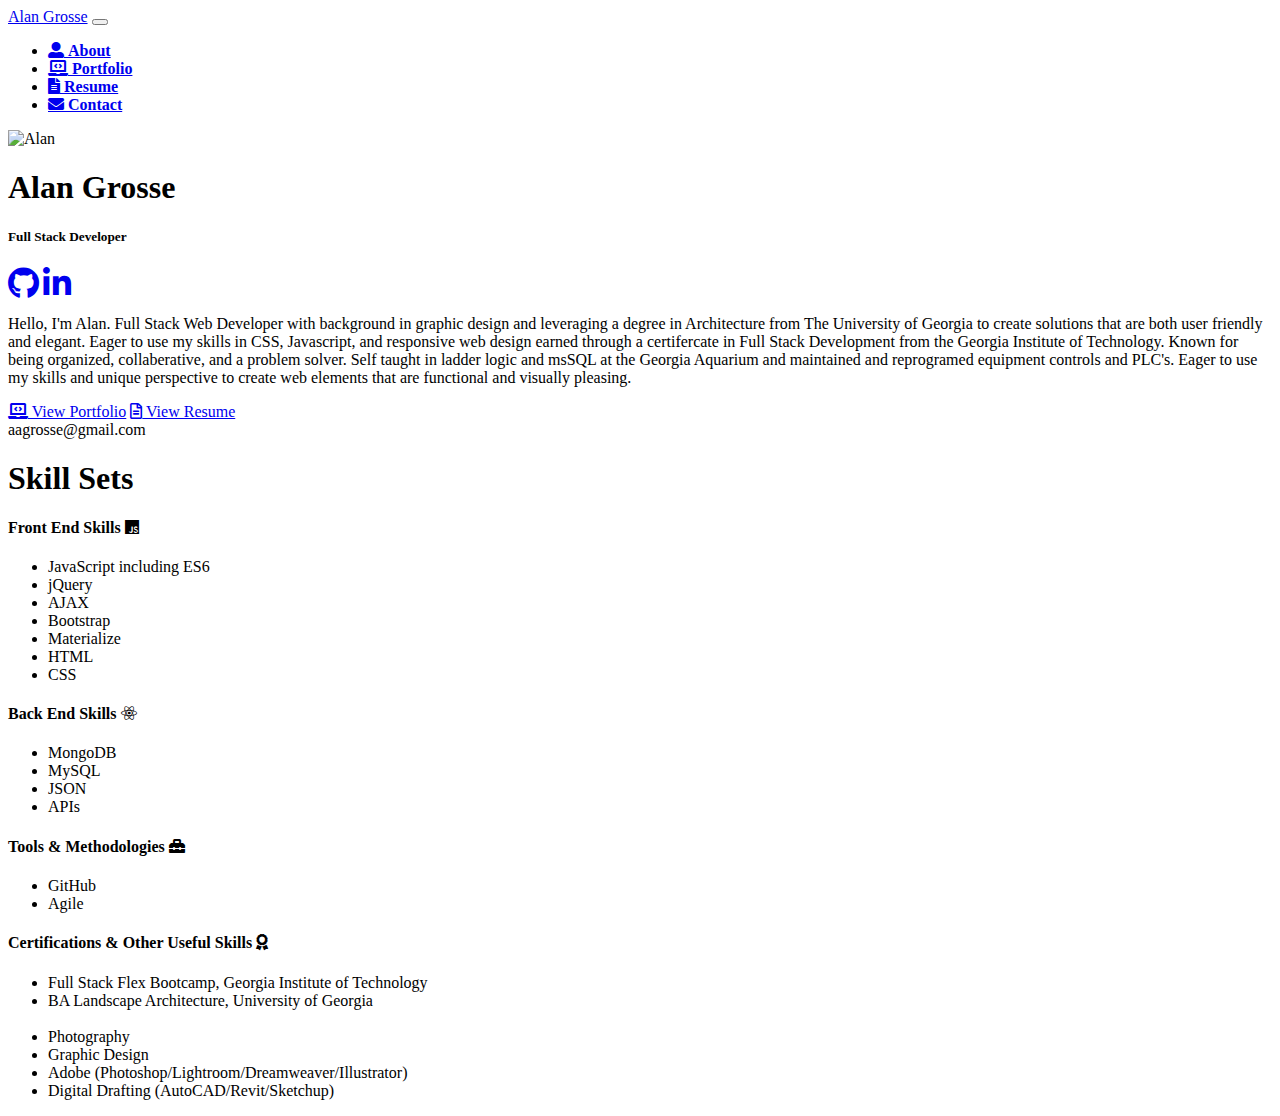
==== index.html @ f5abc9c3 "added html and css" ====
<!DOCTYPE html>
<html lang="en">

<head>
  <!-- Required meta tags -->
  <meta charset="utf-8" />
  <meta name="viewport" content="width=device-width, initial-scale=1, shrink-to-fit=no" />

  <!-- Bootswatch CSS -->
  <link rel="stylesheet" href="https://cdnjs.cloudflare.com/ajax/libs/bootswatch/4.3.1/slate/bootstrap.min.css" />
  <link rel="stylesheet" href="https://use.fontawesome.com/releases/v5.8.1/css/all.css" />
  <link rel="stylesheet" href="C:\Users\aagrosse\bootcampproj\folioThree\assets\style.css" />

  <title>Alan Grosse</title>
</head>

<body>
  <div class="container">
    <!-- NAVBAR -->
    <nav class="navbar fixed-top navbar-expand-lg navbar-dark bg-primary">
      <a class="navbar-brand" href="#">Alan Grosse</a>
      <button class="navbar-toggler" type="button" data-toggle="collapse" data-target="#navbarColor02"
        aria-controls="navbarColor02" aria-expanded="false" aria-label="Toggle navigation">
        <span class="navbar-toggler-icon"></span>
      </button>

      <div class="collapse navbar-collapse" id="navbarColor02">
        <ul class="navbar-nav mr-auto">
          <li class="nav-item">
            <a class="nav-link fas fa-user-alt text-info" href="#"> About</a>
          </li>
          <li class="nav-item">
            <a class="nav-link fas fa-laptop-code" href="portfolio.html"> Portfolio</a>
          </li>
          <li class="nav-item">
            <a class="nav-link fas fa-file-alt" href="resume.html"> Resume</a>
          </li>
          <li class="nav-item">
            <a class="nav-link fas fa-envelope" href="contact.html"> Contact</a>
          </li>
        </ul>
      </div>
    </nav>
    <!-- END NAVBAR -->
 














    <!-- About Card -->
    <div class="row">
      <div class="card mb-3 shadow">
        <div class="row no-gutters">
          <div class="col-md-2">
            <img src="assets/images/AAG09457.JPG" id= "profile" class="card-img p-2" alt="Alan" />
          </div>
          <div class="col-md-10">
            <h1 class="card-header">Alan Grosse</h1>
            <div class="card-body">
              <h5 class="card-title">Full Stack Developer</h5>
              <a href="https://github.com/aagrosse" target="_blank"><i
                  class="fab fa-github fa-2x p-2 text-info"></i></a>
              <a href="https://www.linkedin.com/in/alan-grosse-89101312" target="_blank"><i
                  class="fab fa-linkedin-in fa-2x p-2 text-info"></i></a>
            </div>
            <div class="card-body">
              <p class="card-text">
                Hello, I'm Alan.  Full Stack Web Developer with background in graphic design and leveraging a degree in 
                Architecture from The University of Georgia to create solutions that are both user friendly and elegant.  Eager to use 
                my skills in CSS, Javascript, and responsive web design earned through a certifercate  in  Full Stack Development from the 
                Georgia Institute of Technology.  Known for being organized, collaberative, and a problem solver.  Self taught in ladder logic and msSQL at
                the Georgia Aquarium and maintained and reprogramed equipment controls and PLC's.  Eager to use my skills and unique perspective to 
                create web elements that are functional and visually pleasing.
              </p>
            </div>
          </div>
        </div>
        <div class="card-body">
          <a class="btn btn-danger" href="portfolio.html"><i class="fas fa-laptop-code"></i> View
            Portfolio</a>
          <a class="btn btn-link btn-secondary" href="resume.html"> <i class="far fa-file-alt"></i> View Resume</a>
        </div>
        <div class="card-footer text-muted">
          aagrosse@gmail.com
        </div>
      </div>
      

      <!-- Skills Cards -->
      <div class="div pl-3 mt-2">
        <h1 class="pb-3">Skill Sets</h1>
      </div>
      <div class="row">
        <!-- Card 1 -->
        <div class="col-md-4 px-1">
          <div class="card border-primary mb-3">
            <!-- <div class="card-header">Front End</div> -->
            <div class="card-body shadow">
              <h4 class="card-title ">Front End Skills <i class="fab fa-js text-info"></i> </h4>
              <ul>
                <li>JavaScript including ES6</li>
                <li>jQuery</li>
                <li>AJAX</li>
                <li>Bootstrap</li>
                <li>Materialize</li>
                <li>HTML</li>
                <li>CSS</li>
              </ul>
            </div>
          </div>
        </div>
        <!-- end Card 1 -->
        <!-- Card 2 -->
        <div class="col-md-4 px-1">
          <div class="card border-primary mb-3">
            <!-- <div class="card-header">Back End</div> -->
            <div class="card-body shadow">
              <h4 class="card-title">Back End Skills <i class="fab fa-react text-info"></i></h4>
              <ul>
                <li>MongoDB</li>
                <li>MySQL</li>
                <li>JSON</li>
                <li>APIs</li>
              </ul>
            </div>
          </div>
        </div>
        <!-- end Card 2 -->

        <!-- Card 4 -->
        <div class="col-md-4 px-1">
          <div class="card border-primary mb-3">
            <!-- <div class="card-header">Tools</div> -->
            <div class="card-body shadow">
              <h4 class="card-title">Tools & Methodologies <i class="fas fa-toolbox text-info"></i></h4>
              <ul>
                <li>GitHub</li>
                <li>Agile</li>
                </ul>
            </div>
          </div>
        </div>
        <!-- end Card 4 -->
        <!-- Card 3 -->
        <div class="col-md-12 px-1">
          <div class="card border-primary mb-3">
            <!-- <div class="card-header">Credentials</div> -->
            <div class="card-body shadow">
              <h4 class="card-title">Certifications & Other Useful Skills <i class="fas fa-award text-info"></i></h4>
              <ul>
                
                <li>Full Stack Flex Bootcamp, Georgia Institute of Technology</li>
                <li>BA Landscape Architecture, University of Georgia</li>
                <br>
                <li>Photography</li>
                <li>Graphic Design</li>
                <li>Adobe (Photoshop/Lightroom/Dreamweaver/Illustrator)</li>
                <li>Digital Drafting (AutoCAD/Revit/Sketchup)</li>
                
              </ul>
            </div>
          </div>
        </div>
        <!-- end Card 3 -->
      </div>
    </div>

    <!-- Optional JavaScript -->
    <!-- jQuery first, then Popper.js, then Bootstrap JS -->
    <script src="https://code.jquery.com/jquery-3.3.1.slim.min.js"
      integrity="sha384-q8i/X+965DzO0rT7abK41JStQIAqVgRVzpbzo5smXKp4YfRvH+8abtTE1Pi6jizo"
      crossorigin="anonymous"></script>
    <script src="https://cdnjs.cloudflare.com/ajax/libs/popper.js/1.14.7/umd/popper.min.js"
      integrity="sha384-UO2eT0CpHqdSJQ6hJty5KVphtPhzWj9WO1clHTMGa3JDZwrnQq4sF86dIHNDz0W1"
      crossorigin="anonymous"></script>
    <script src="https://stackpath.bootstrapcdn.com/bootstrap/4.3.1/js/bootstrap.min.js"
      integrity="sha384-JjSmVgyd0p3pXB1rRibZUAYoIIy6OrQ6VrjIEaFf/nJGzIxFDsf4x0xIM+B07jRM"
      crossorigin="anonymous"></script>
    <script src="app.js"></script>
</body>

</html>
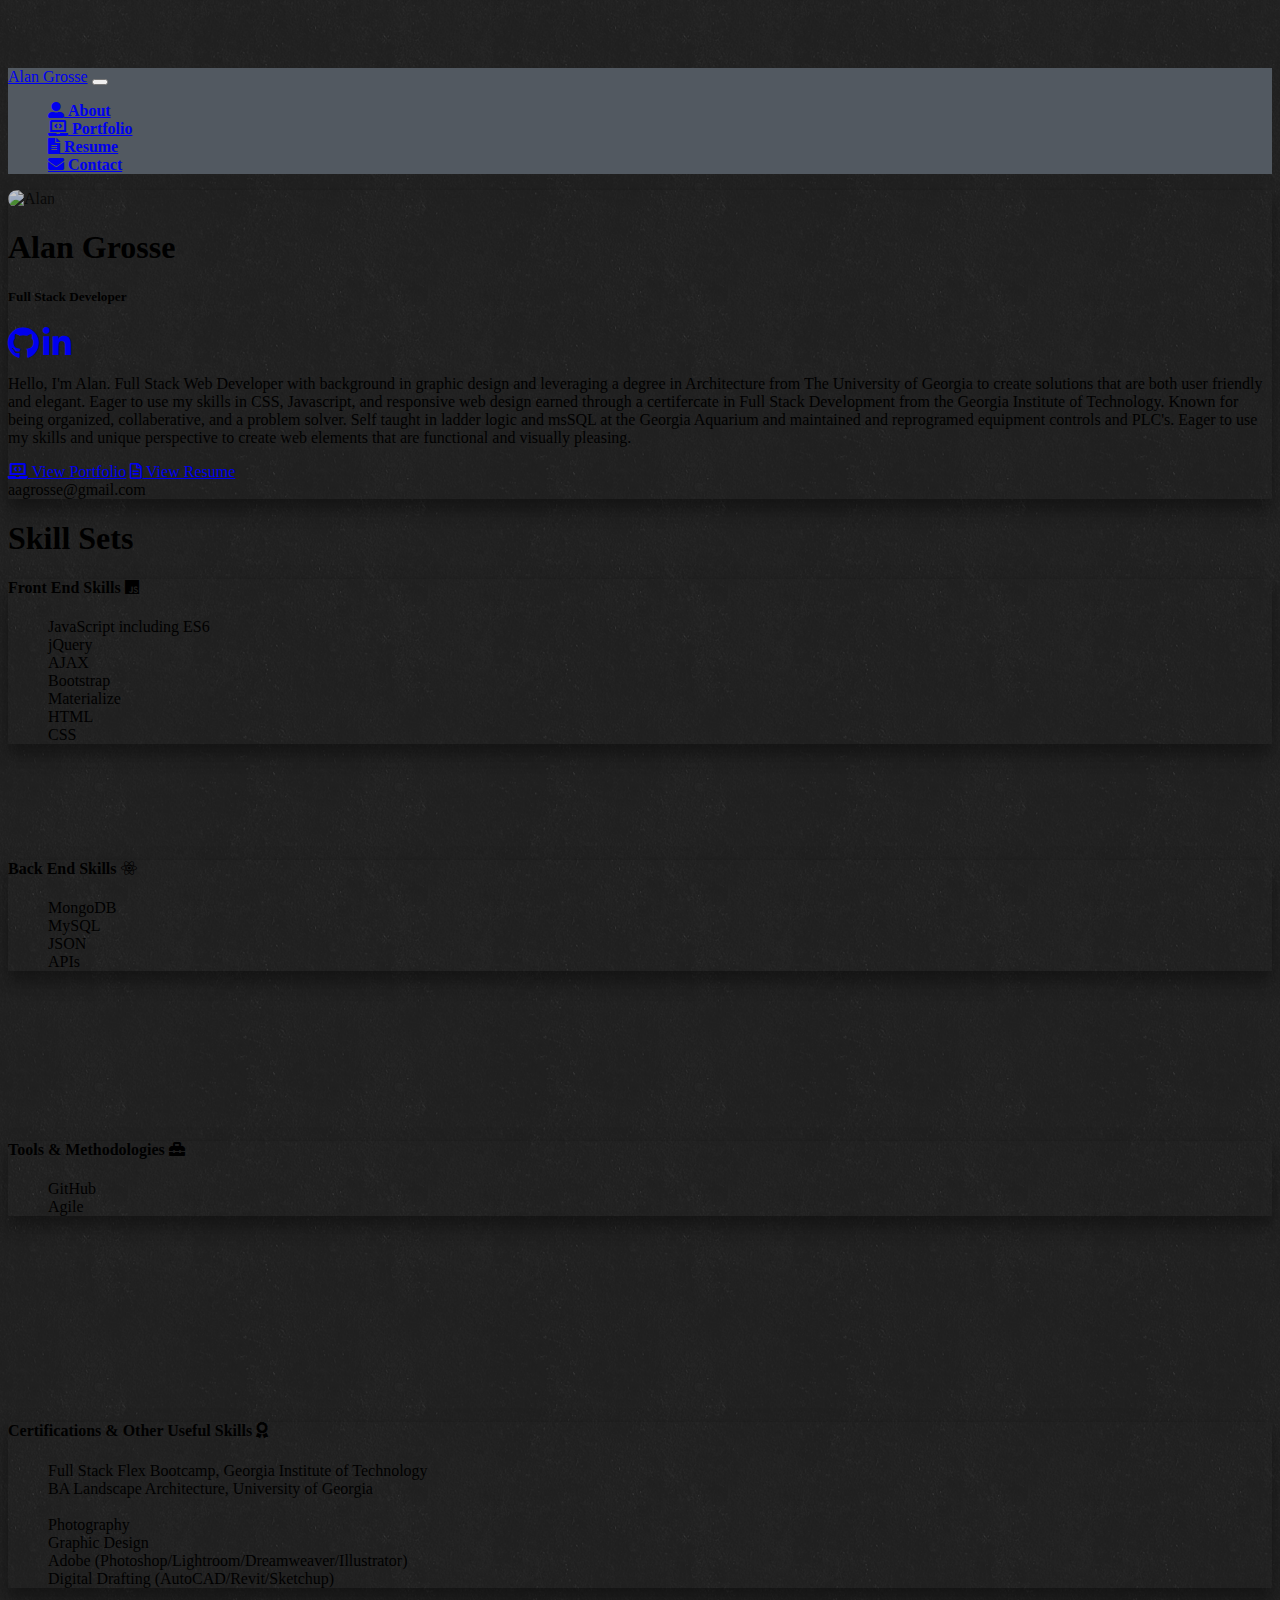
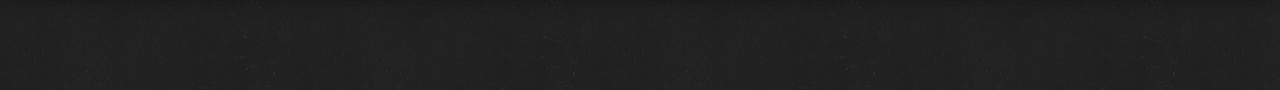
==== commit 83a5b643: "added resume" ====
--- a/index.html
+++ b/index.html
@@ -9,7 +9,7 @@
   <!-- Bootswatch CSS -->
   <link rel="stylesheet" href="https://cdnjs.cloudflare.com/ajax/libs/bootswatch/4.3.1/slate/bootstrap.min.css" />
   <link rel="stylesheet" href="https://use.fontawesome.com/releases/v5.8.1/css/all.css" />
-  <link rel="stylesheet" href="C:\Users\aagrosse\bootcampproj\folioThree\assets\style.css" />
+  <link rel="stylesheet" href="./assets/style.css" />
 
   <title>Alan Grosse</title>
 </head>
@@ -86,7 +86,7 @@
           </div>
         </div>
         <div class="card-body">
-          <a class="btn btn-danger" href="portfolio.html"><i class="fas fa-laptop-code"></i> View
+          <a class="btn btn-info" href="portfolio.html"><i class="fas fa-laptop-code"></i> View
             Portfolio</a>
           <a class="btn btn-link btn-secondary" href="resume.html"> <i class="far fa-file-alt"></i> View Resume</a>
         </div>
--- a/assets/style.css
+++ b/assets/style.css
@@ -0,0 +1,42 @@
+body {
+    background-image: url(../assets/images/dark_wall.png);
+    background-position: center;
+    
+}
+
+.navbar{
+    background-color:rgb(82,89,97) !important;
+}
+
+.container {
+    padding-top: 60px;
+  }
+  
+  .card {
+    min-height: 260px;
+  }
+  
+  ul {
+    list-style-type: none;
+  }
+  
+ #profile {
+    border-radius: 20px !important;
+    opacity: 75%;
+  }
+
+  .shadow{
+    box-shadow: 0 12px 12px 0 rgba(0, 0, 0, 0.2), 0 8px 20px 1px rgba(0, 0, 0, 0.19);
+  }
+
+  .portIm{
+      padding-top: 1em;
+  }
+
+  .profile-image{
+      width: 200px;
+    
+    
+  }
+
+  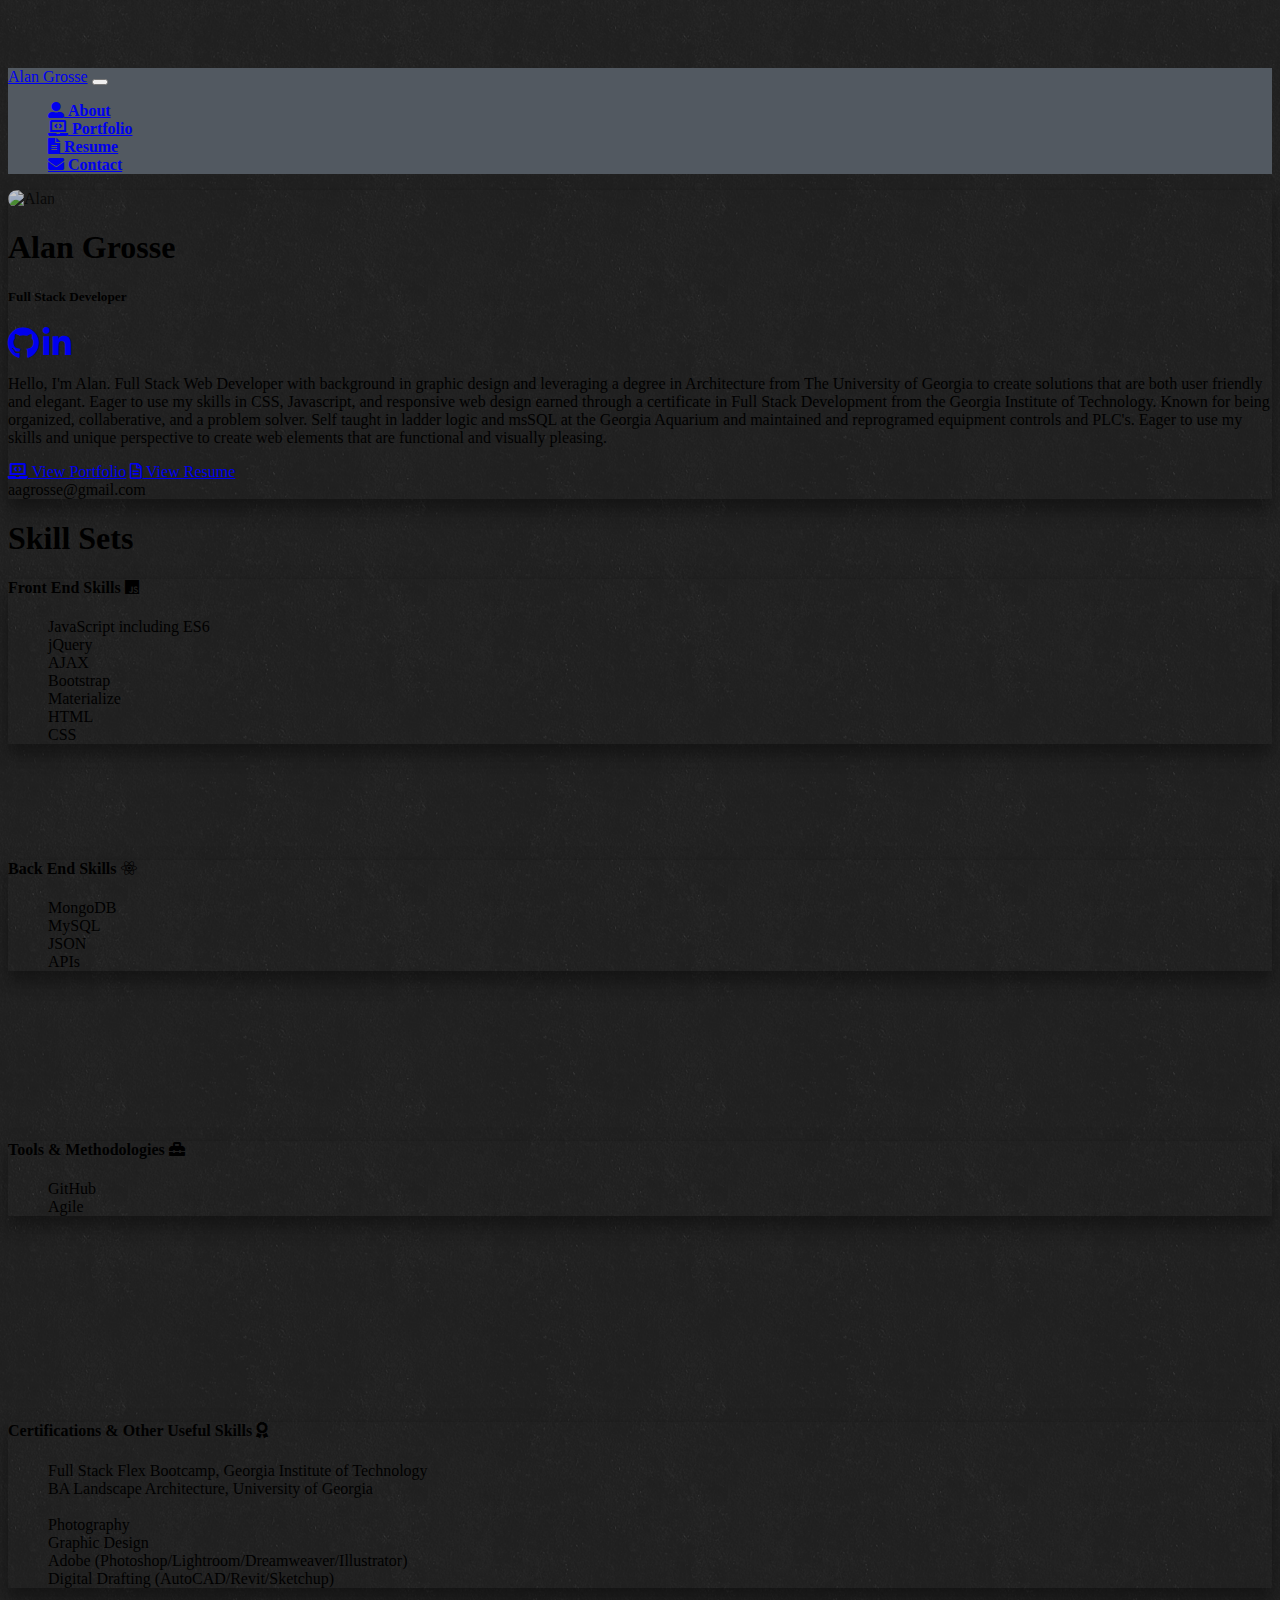
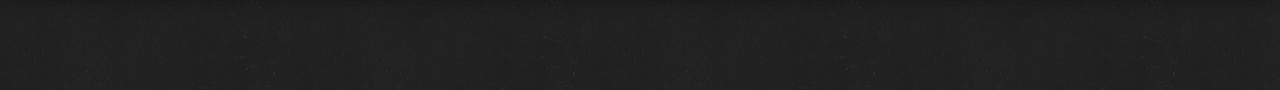
==== commit ca3aaf5d: "updated readme" ====
--- a/index.html
+++ b/index.html
@@ -77,7 +77,7 @@
               <p class="card-text">
                 Hello, I'm Alan.  Full Stack Web Developer with background in graphic design and leveraging a degree in 
                 Architecture from The University of Georgia to create solutions that are both user friendly and elegant.  Eager to use 
-                my skills in CSS, Javascript, and responsive web design earned through a certifercate  in  Full Stack Development from the 
+                my skills in CSS, Javascript, and responsive web design earned through a certificate  in  Full Stack Development from the 
                 Georgia Institute of Technology.  Known for being organized, collaberative, and a problem solver.  Self taught in ladder logic and msSQL at
                 the Georgia Aquarium and maintained and reprogramed equipment controls and PLC's.  Eager to use my skills and unique perspective to 
                 create web elements that are functional and visually pleasing.
